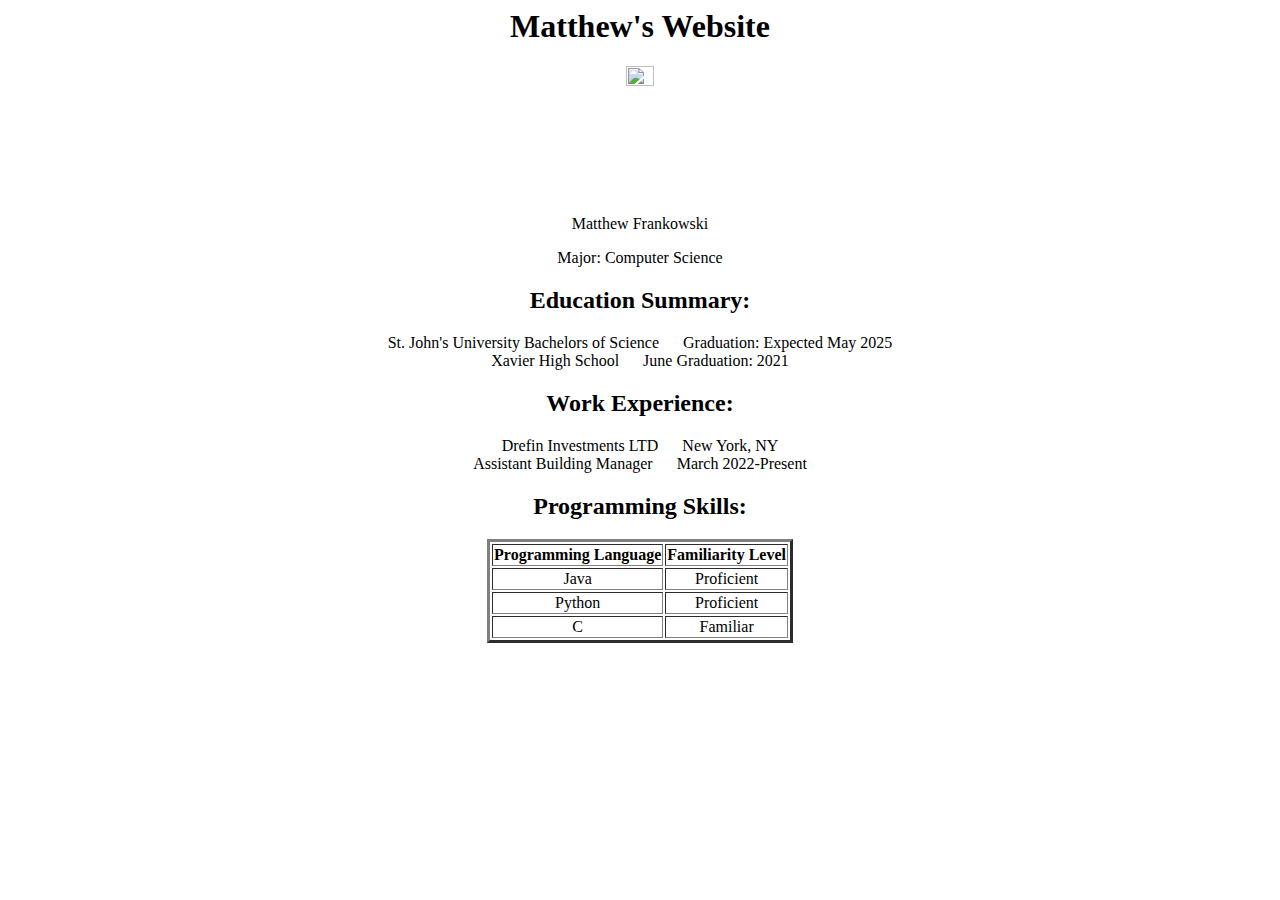
==== Milestone1.html @ af0a5aa7 "Programming Skills section" ====
<html>

<head>

    <title> Matthew Frankowski </title>
    <style>
        div {text-align: center;}
    </style>

</head>

<body>

    <div>
    <h1> Matthew's Website </h1>    

    <img src="MyPic.jpeg" width="15%"/>

    <p>Matthew Frankowski</p>
    <p>Major: Computer Science</p>

    <h2>Education Summary:</h2>
    <p>
        St. John's University Bachelors of Science &emsp; Graduation: Expected May 2025 </br>
        Xavier High School &emsp; June Graduation: 2021
    </p>

    <h2>Work Experience:</h2>
    <p>
        Drefin Investments LTD &emsp; New York, NY </br>
        Assistant Building Manager &emsp; March 2022-Present
    </p>

    <h2>Programming Skills:</h2>
    <table style="margin: 0px auto;" border="3">

        <tr>
            <th>Programming Language</th>
            <th>Familiarity Level</th>
        </tr>
        <tr>
            <td style='text-align:center; vertical-align:middle' >Java</td>
            <td style='text-align:center; vertical-align:middle'>Proficient</td>
        </tr>
            <td style='text-align:center; vertical-align:middle'>Python</td>
            <td style='text-align:center; vertical-align:middle'>Proficient</td>
        </tr>
            <td style='text-align:center; vertical-align:middle'>C</td>
            <td style='text-align:center; vertical-align:middle'>Familiar</td>
        </tr>


    </table>
</div>


</body>

</html>
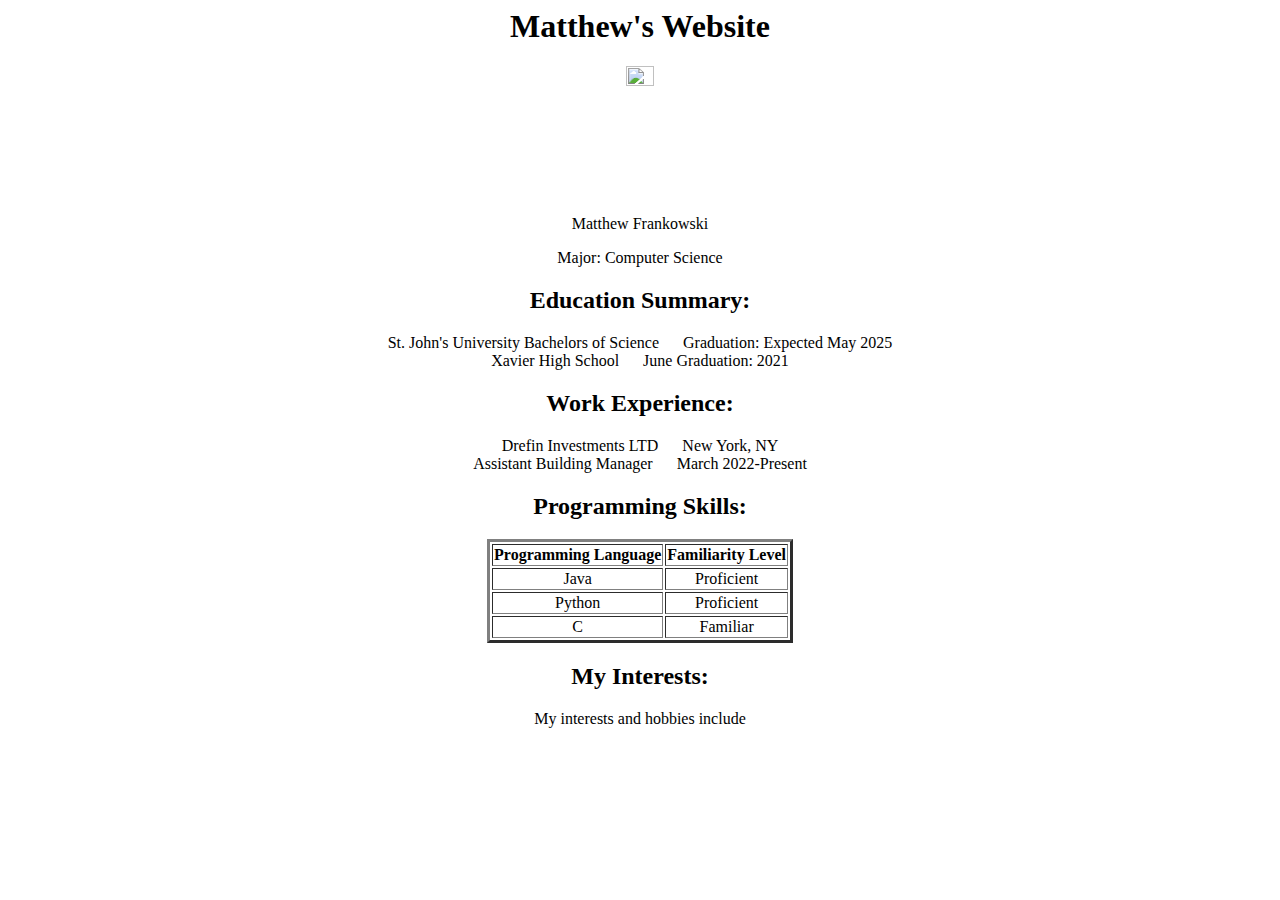
==== commit ebb872c7: "Began Interests Section" ====
--- a/Milestone1.html
+++ b/Milestone1.html
@@ -5,6 +5,8 @@
     <title> Matthew Frankowski </title>
     <style>
         div {text-align: center;}
+        ul {display: table; margin: 0 auto; text-align: left;}
+        ol {display: table; margin: 0 auto; text-align: left;}
     </style>
 
 </head>
@@ -48,11 +50,14 @@
             <td style='text-align:center; vertical-align:middle'>C</td>
             <td style='text-align:center; vertical-align:middle'>Familiar</td>
         </tr>
+    </table>
 
+    <h2>My Interests:</h2>
+    <p>
+        My interests and hobbies include 
+    </p>
 
-    </table>
 </div>
-
 
 </body>
 
